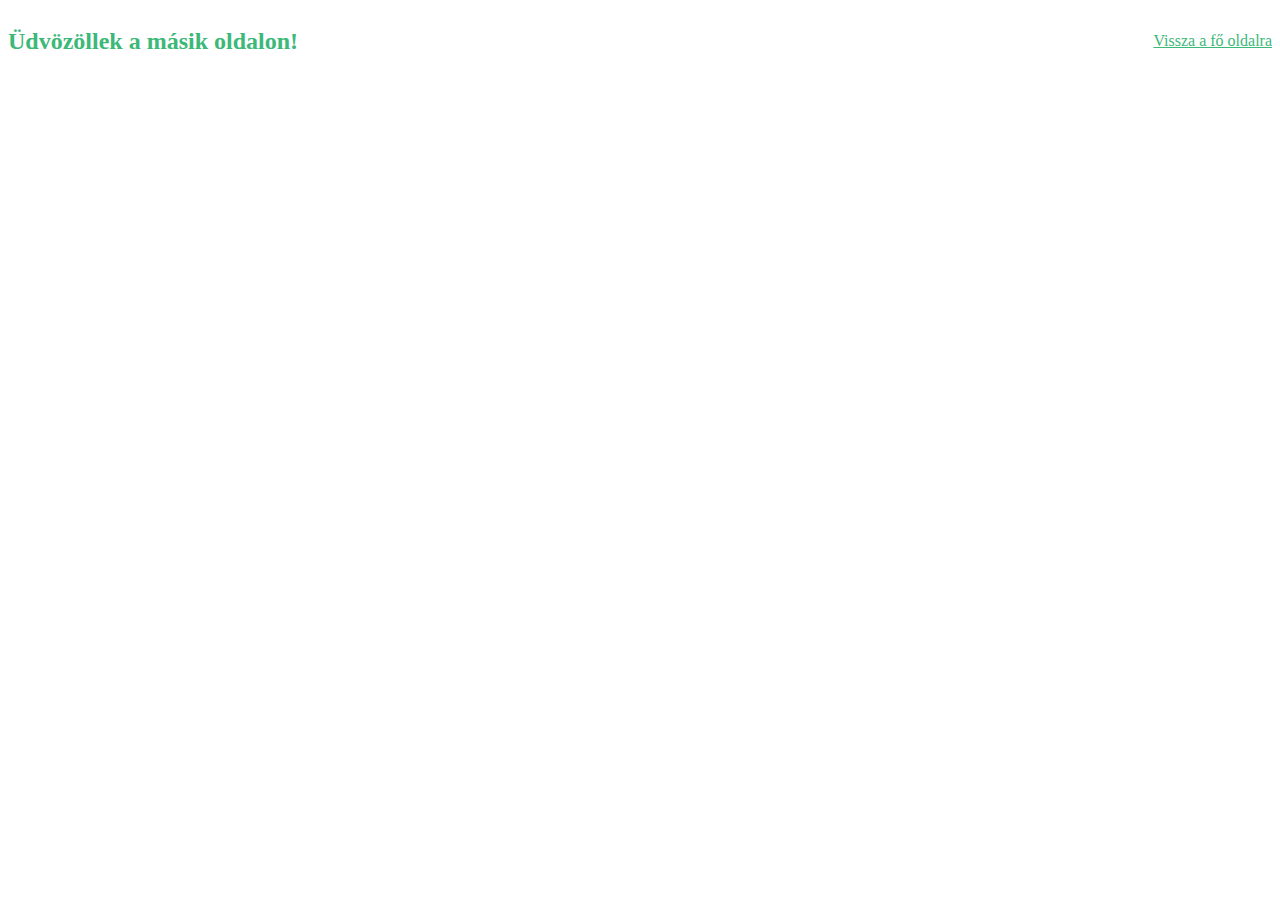
==== about.html @ 92459252 "Haladó html css kibővítve: about.html és formázása" ====
<!DOCTYPE html>
<html lang="hu">
<head>
    <meta charset="UTF-8">
    <meta http-equiv="X-UA-Compatible" content="IE=edge">
    <meta name="viewport" content="width=device-width, initial-scale=1.0">
    <title>Másik oldal</title>
    <link rel="stylesheet" href="style_about.css">

</head>
<body>
    <header class="udv">
        <h2>Üdvözöllek a másik oldalon!</h2>
        <!-- <a href="index.html">Vissza a fő oldalra</a> -->
        <a href="/">Vissza a fő oldalra</a>       
    </header>
</body>
</html>
---- style_about.css ----
.udv {
    color: #3cb878;
    display: flex;
    justify-content: space-between;
    align-items: center;
}
a {
    color: #3cb878;  
  }
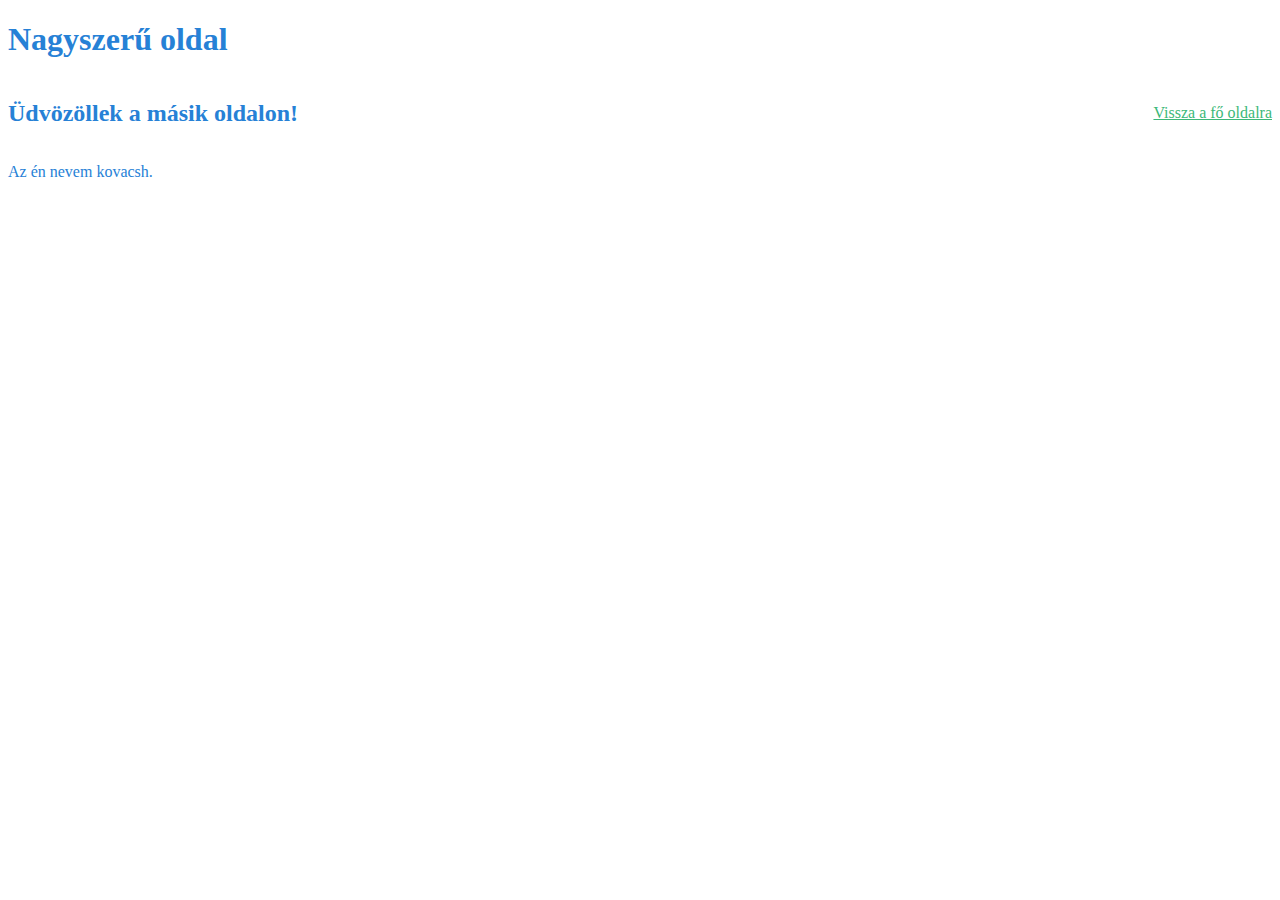
==== commit fd316ae8: "About kiegészítése, style: zöld - style_about: kék" ====
--- a/about.html
+++ b/about.html
@@ -9,10 +9,12 @@
 
 </head>
 <body>
+    <h1>Nagyszerű oldal</h1>
     <header class="udv">
         <h2>Üdvözöllek a másik oldalon!</h2>
         <!-- <a href="index.html">Vissza a fő oldalra</a> -->
         <a href="/">Vissza a fő oldalra</a>       
     </header>
+    <p>Az én nevem kovacsh.</p>
 </body>
 </html>--- a/style_about.css
+++ b/style_about.css
@@ -1,9 +1,15 @@
+
+body{
+    color:  #2681d6;
+
+}
+
 .udv {
-    color: #3cb878;
     display: flex;
     justify-content: space-between;
     align-items: center;
 }
+
 a {
     color: #3cb878;  
   }